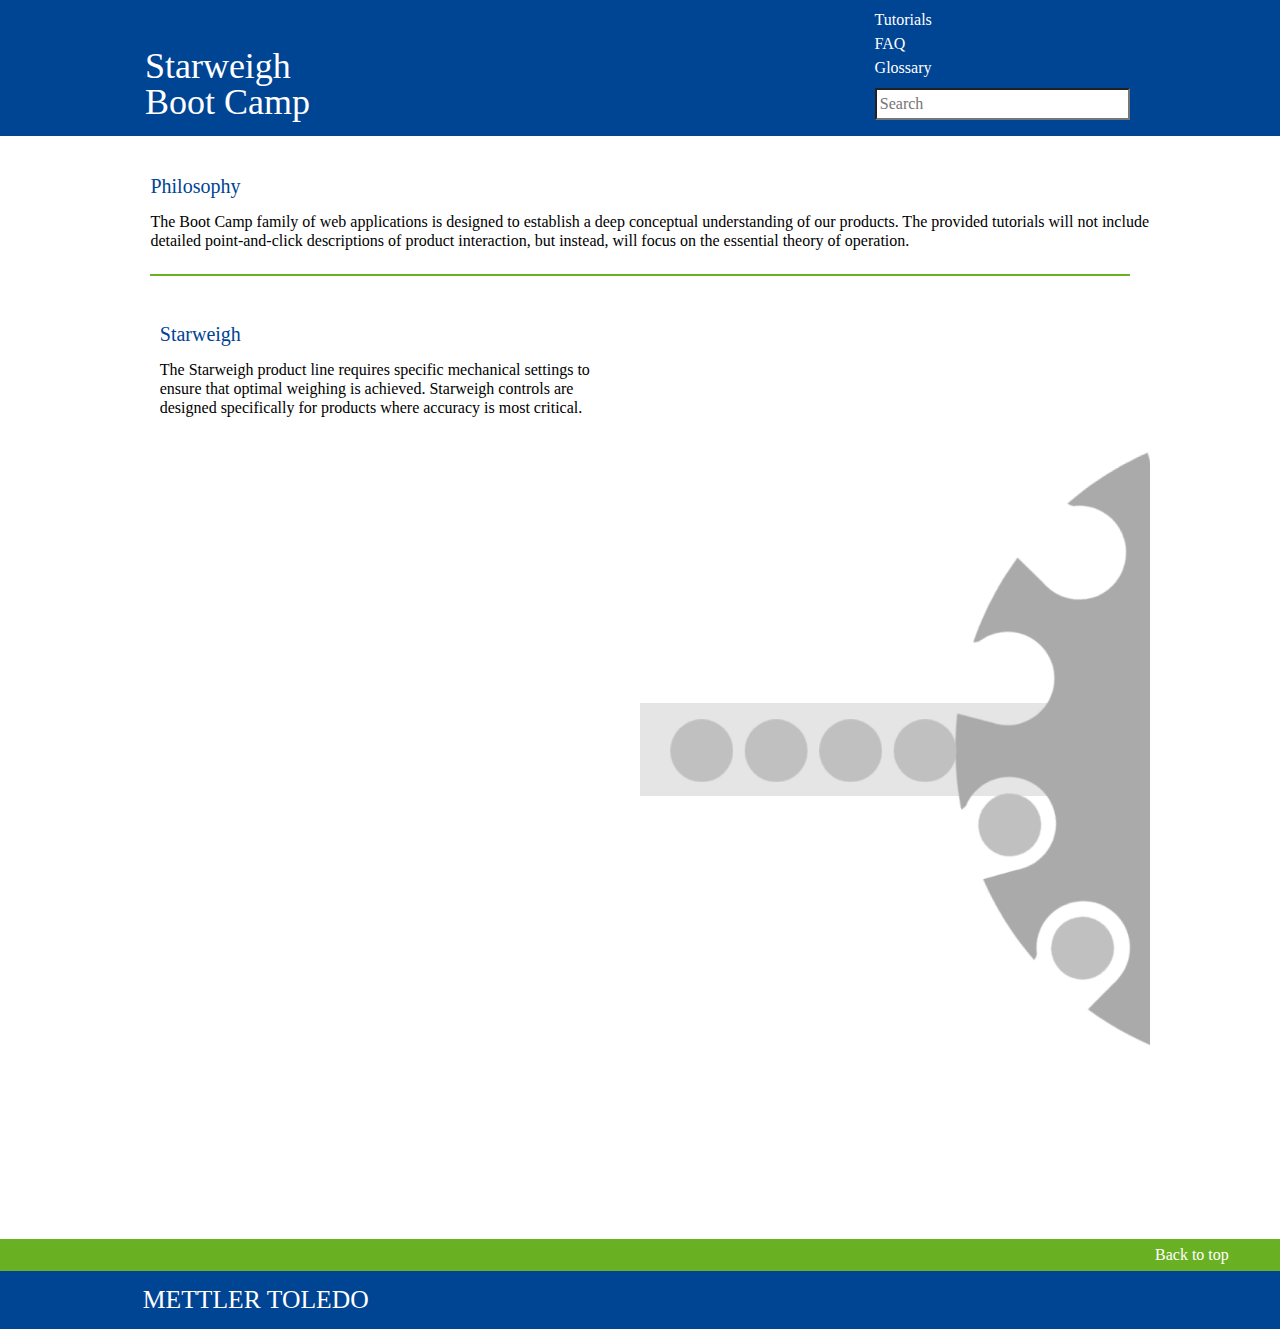
==== index.html @ 7b49ca38 "align footer" ====
﻿<!DOCTYPE html>

<html lang="en">
<head>
    <meta charset="utf-8" />
    <title>Starweigh Bootcamp</title>
    <meta name="author" content="Patrick Toohey">
    <meta name="designer" content="Patrick Toohey">

    <meta name="viewport" content="width=device-width, initial-scale=1.0">
    <link type="text/css" rel="stylesheet" href="http://fast.fonts.net/cssapi/a91cce0f-dd59-4c1d-9686-50cdb9d0210f.css" />
    <link type="text/css" rel="stylesheet" href="styles/reset.css" />
    <link type="text/css" rel="stylesheet" href="styles/bootcamp.css" />
    <script src="script/bootcamp.js"></script>
    <script type="text/javascript" charset="utf-8" src="script/edge.5.0.1.min.js"></script>
    <style>
        .edgeLoad-EDGE-1256124860 {
            visibility: hidden;
        }
    </style>
    <script>
        AdobeEdge.loadComposition('indexing', 'EDGE-1256124860', {
            scaleToFit: "width",
            centerStage: "none",
            minW: "0",
            maxW: "550px",
            width: "550px",
            height: "400px",
            bScaleToFitParent: true
        }, { dom: [] }, { dom: [] });
    </script>
</head>
<body>
    <div id="container">
        <header>
            <div id="menu">
                <div id="logo">
                    <h1 class="product-line"><a href="index.html">Starweigh</a></h1>
                    <h1><a href="index.html">Boot Camp</a></h1>
                    <img id="menu-icon" src="images/menu.png" alt="Menu" />
                </div>

                <nav>
                    <ul id="navigation">
                        <li><a href="tutorials.html">Tutorials</a></li>
                        <li><a href="faq.html">FAQ</a></li>
                        <li><a href="glossary.html">Glossary</a></li>
                    </ul>
                    <form method="get" id="searchform" action="faq.html">
                        <input type="text" placeholder="Search"
                               name="search" id="search" />
                        <input type="submit" id="searchsubmit" value="OK" />
                    </form>
                </nav>
            </div>
        </header>
        <main>
            <section>
                <h4>Philosophy</h4>
                <p>
                    The Boot Camp family of web applications is designed to
                    establish a deep conceptual understanding of our products.
                    The provided tutorials will not include detailed
                    point-and-click descriptions of product interaction, but
                    instead, will focus on the essential theory of operation.
                </p>
                <hr />
                <div class="animation-section">
                    <div class="animation-caption">
                        <h4>Starweigh</h4>
                        <p>
                            The Starweigh product line requires specific mechanical
                            settings to ensure that optimal weighing is achieved. Starweigh
                            controls are designed specifically for products where accuracy
                            is most critical.
                        </p>
                    </div>
                    <div class="animation-container">
                        <div id="Stage" class="EDGE-1256124860"></div>
                    </div>
                </div>
            </section>
            <div class="concept-break">
                <a href="#">Back to top</a>
            </div>
        </main>
        <footer>
            <div id="footer-content">
                <h1 id="mt-logo">METTLER TOLEDO</h1>
            </div>
        </footer>
    </div>
</body>
</html>
---- styles/bootcamp.css ----
﻿.left-edge {
  padding-left: 2%;
}
.full-scale {
  width: 96%;
  max-width: 1020px;
}
.tutorial-link {
  width: 31%;
  float: left;
  background-color: #cccccc;
  box-shadow: 2px 2px 5px rgba(0, 0, 0, 0.75);
  margin: 1em 1%;
}
.tutorial-links {
  margin-left: 1%;
  clear: both;
  overflow: hidden;
  margin-top: 1em;
}
body {
  font-size: 100%;
  font-family: 'ITCAvantGardeW01-CnBk';
}
h1 a {
  font-size: 2.25em;
  padding-left: 2%;
  color: white;
  font-family: 'ITCAvantGardeW01-CnBk';
}
h2 {
  font-size: 1.6em;
  padding-left: 2%;
  margin-top: 1.5em;
  margin-bottom: 0.6em;
}
h3 {
  padding-left: 2%;
  font-family: 'ITCAvantGardeW01-CnBd';
  color: #004494;
}
h4 {
  padding-left: 2%;
  font-family: 'ITCAvantGardeW01-CnBd';
  color: #004494;
  margin-top: 2em;
  margin-bottom: 0.8em;
  font-size: 1.25em;
}
img {
  background: white;
  max-height: 224px;
}
#searchform {
  overflow: hidden;
}
#search {
  background: white;
  height: 2em;
  margin-top: 0.5em;
  font-family: 'ITCAvantGardeW01-CnBk';
  font-size: 1em;
  padding-left: 0.2em;
}
input {
  box-sizing: border-box;
  width: 100%;
}
input[type=submit] {
  width: 0;
}
#searchsubmit {
  display: none;
}
p {
  line-height: 120%;
  padding-left: 2%;
}
a {
  padding-left: 2%;
  font-family: 'ITCAvantGardeW01-CnBd';
  color: #004494;
  text-decoration: none;
}
a.tutorial-link {
  padding-left: 0;
}
nav a {
  padding-left: 0;
  color: white;
  font-family: 'ITCAvantGardeW01-CnBk';
}
.local {
  font-family: 'ITCAvantGardeW01-CnBd';
}
.tutorial-link p {
  padding-left: 0;
  text-align: center;
  padding-bottom: 0.5em;
  padding-top: 0.5em;
  display: block;
}
#mt-logo {
  font-family: 'ITCAvantGardeW01-CnBd';
  font-size: 1.6em;
}
header {
  background-color: #004494;
  width: 100%;
  color: white;
  font-family: 'ITCAvantGardeW01-CnBk';
  overflow: hidden;
  clear: both;
}
section {
  clear: both;
  overflow: hidden;
  width: 96%;
  max-width: 1020px;
  margin-left: auto;
  margin-right: auto;
}
nav a:hover {
  border-bottom-style: solid;
  border-bottom-width: 1px;
  padding-bottom: 0;
  display: inline;
}
h1 a:hover {
  border-bottom-style: none;
}
li {
  padding-left: 2%;
  text-indent: -2%;
  padding-bottom: 0.8em;
}
nav li {
  line-height: 150%;
  padding-left: 0;
  text-indent: 0;
  padding-bottom: 0;
}
hr {
  border-color: #6ab023;
  background-color: #6ab023;
  border: none;
  height: 0.1em;
  width: 96%;
  max-width: 1020px;
  margin-left: 2%;
  margin-right: 2%;
  margin-top: 1.5em;
}
footer {
  background-color: #004494;
  color: white;
  width: 100%;
}
#footer-content {
  max-width: 1020px;
  width: 96%;
  margin-left: auto;
  margin-right: auto;
  padding-top: 1em;
  padding-bottom: 1em;
  padding-left: 2%;
}
div header {
  background-color: #004494;
}
h1.product-line a {
  font-family: 'ITCAvantGardeW01-CnBd';
}
#menu {
  padding-bottom: 1em;
  width: 96%;
  max-width: 1020px;
  margin-left: auto;
  margin-right: auto;
  background-color: #004494;
}
#logo {
  width: 73%;
  float: left;
  background-color: #004494;
  padding-top: 3em;
  padding-bottom: 1em;
}
nav {
  width: 25%;
  float: left;
  background-color: #004494;
  padding-top: 0.5em;
}
.content-link {
  font-family: 'ITCAvantGardeW01-CnBd';
  color: #004494;
  padding-left: 2%;
}
.concept-break {
  background-color: #6ab023;
  width: 100%;
  clear: both;
  overflow: hidden;
  height: 2em;
  font-family: 'ITCAvantGardeW01-CnBk';
  margin-top: 1.5em;
}
.concept-break a {
  font-family: 'ITCAvantGardeW01-CnBk';
  color: white;
  position: absolute;
  right: 2%;
  max-width: 1020px;
  width: 96%;
  text-align: right;
  padding-right: 2%;
  padding-top: 0.5em;
  padding-bottom: 0.5em;
}
#menu-icon {
  position: absolute;
  display: none;
  right: 1em;
  top: 4em;
  cursor: pointer;
  background: none;
}
/* Adjust mobile type settings based on common standard */
@media screen and (max-width: 330px) {
  #logo {
    width: 96%;
  }
  nav {
    width: 96%;
    padding-left: 2%;
  }
  .tutorial-link {
    width: 96%;
  }
  #search {
    width: 100%;
    margin-bottom: 1em;
  }
  #menu-icon {
    display: block !important;
  }
  #navigation {
    height: 0;
    display: none;
  }
}
@media screen and (min-width: 800px) {
  .animation-section {
    clear: both;
    overflow: hidden;
    box-sizing: border-box;
  }
  .animation-caption {
    float: left;
    width: 46%;
    padding-left: 2%;
    margin-right: 2%;
  }
  .animation-container {
    float: left;
    padding-right: 2%;
    width: 46%;
  }
}
/*# sourceMappingURL=bootcamp.css.map */
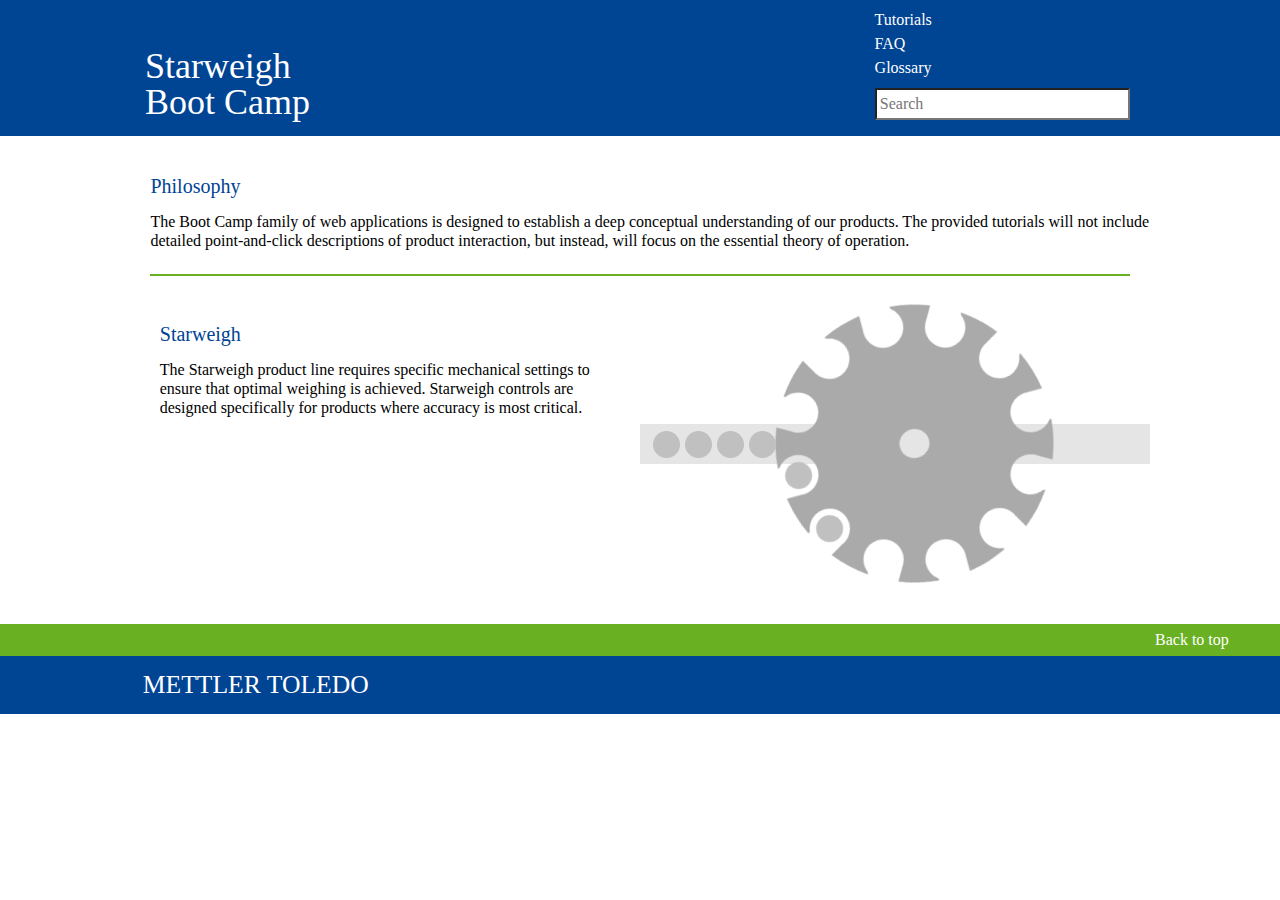
==== commit cb37d016: "revise animation layout" ====
--- a/index.html
+++ b/index.html
@@ -25,7 +25,7 @@
             minW: "0",
             maxW: "550px",
             width: "550px",
-            height: "400px",
+            height: "300px",
             bScaleToFitParent: true
         }, { dom: [] }, { dom: [] });
     </script>
--- a/styles/bootcamp.css
+++ b/styles/bootcamp.css
@@ -226,6 +226,9 @@
   cursor: pointer;
   background: none;
 }
+.animation-container {
+  margin-top: 1em;
+}
 /* Adjust mobile type settings based on common standard */
 @media screen and (max-width: 330px) {
   #logo {
@@ -250,7 +253,7 @@
     display: none;
   }
 }
-@media screen and (min-width: 800px) {
+@media screen and (min-width: 900px) {
   .animation-section {
     clear: both;
     overflow: hidden;
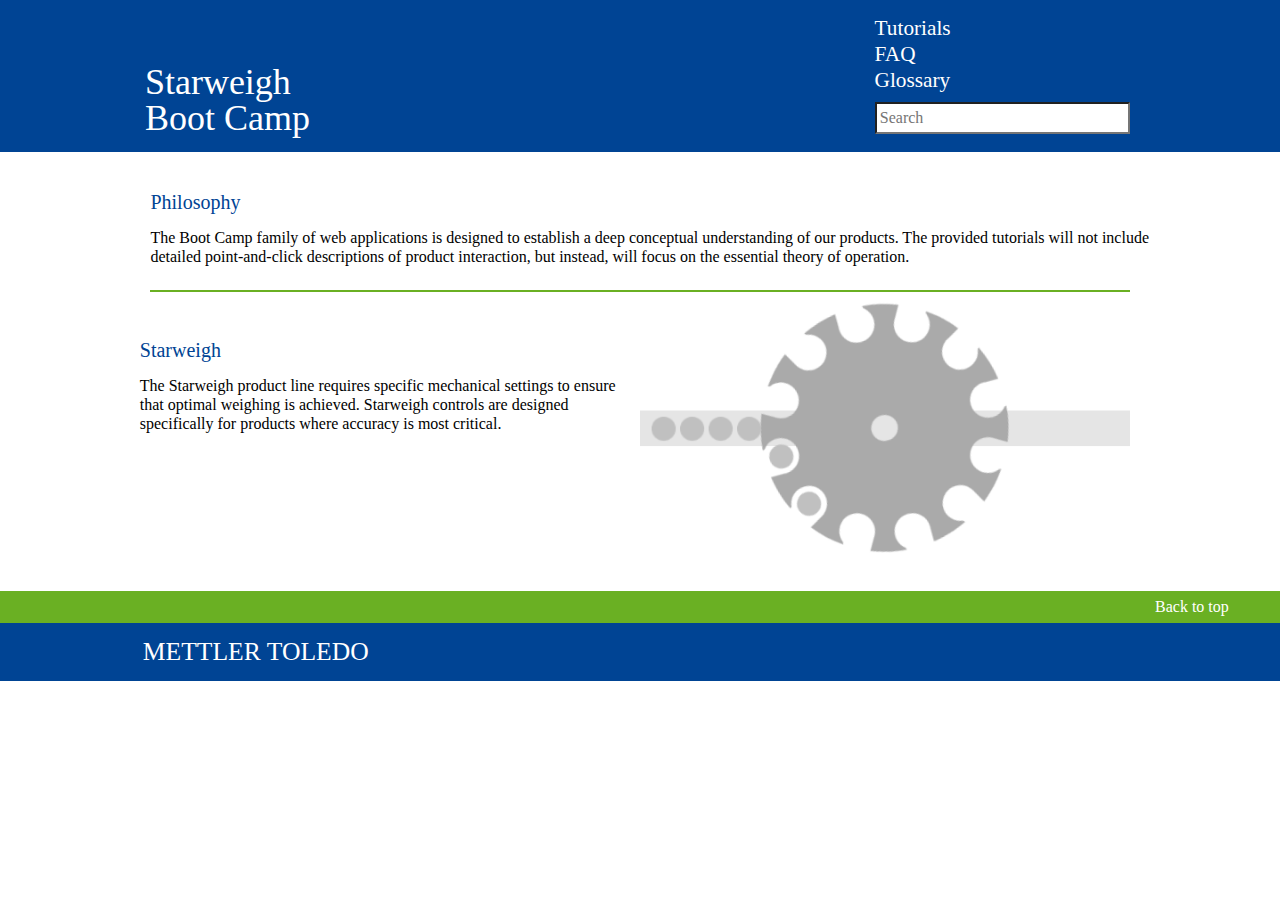
==== commit dc409181: "revision to animation" ====
--- a/index.html
+++ b/index.html
@@ -19,19 +19,19 @@
         }
     </style>
     <script>
-        AdobeEdge.loadComposition('indexing', 'EDGE-1256124860', {
-            scaleToFit: "width",
-            centerStage: "none",
-            minW: "0",
-            maxW: "550px",
-            width: "550px",
-            height: "300px",
-            bScaleToFitParent: true
-        }, { dom: [] }, { dom: [] });
+    AdobeEdge.loadComposition('indexing', 'EDGE-1256124860', {
+        scaleToFit: "width",
+        centerStage: "none",
+        minW: "0",
+        maxW: "none",
+        width: "550px",
+        height: "300px",
+        bScaleToParent: true
+    }, { "style": { "${symbolSelector}": { "isStage": "true", "rect": ["undefined", "undefined", "478px", "300px"] } }, "dom": {} }, { "style": { "${symbolSelector}": { "isStage": "true", "rect": ["undefined", "undefined", "478px", "300px"], "fill": ["rgba(255,255,255,1)"] } }, "dom": {} });
     </script>
 </head>
 <body>
-    <div id="container">
+    <div id="cc">
         <header>
             <div id="menu">
                 <div id="logo">
@@ -65,21 +65,19 @@
                     instead, will focus on the essential theory of operation.
                 </p>
                 <hr />
-                <div class="animation-section">
-                    <div class="animation-caption">
-                        <h4>Starweigh</h4>
-                        <p>
-                            The Starweigh product line requires specific mechanical
-                            settings to ensure that optimal weighing is achieved. Starweigh
-                            controls are designed specifically for products where accuracy
-                            is most critical.
-                        </p>
+                <div style="float: left; overflow:hidden; width:48%; margin-right: 2%">
+                    <h4>Starweigh</h4>
+                    <p>
+                        The Starweigh product line requires specific mechanical
+                        settings to ensure that optimal weighing is achieved. Starweigh
+                        controls are designed specifically for products where accuracy
+                        is most critical.
+                    </p>
+                </div>
+                <div id="container" style="float: left; overflow:visible; width:48%; padding-right: 2%">
+                <div id="Stage" class="EDGE-1256124860"></div>
                     </div>
-                    <div class="animation-container">
-                        <div id="Stage" class="EDGE-1256124860"></div>
-                    </div>
-                </div>
-            </section>
+</section>
             <div class="concept-break">
                 <a href="#">Back to top</a>
             </div>
--- a/styles/bootcamp.css
+++ b/styles/bootcamp.css
@@ -47,7 +47,7 @@
   margin-bottom: 0.8em;
   font-size: 1.25em;
 }
-img {
+.tutorial-img {
   background: white;
   max-height: 224px;
 }
@@ -82,6 +82,9 @@
   color: #004494;
   text-decoration: none;
 }
+p a {
+  padding-left: 0;
+}
 a.tutorial-link {
   padding-left: 0;
 }
@@ -89,6 +92,7 @@
   padding-left: 0;
   color: white;
   font-family: 'ITCAvantGardeW01-CnBk';
+  font-size: 1.33em;
 }
 .local {
   font-family: 'ITCAvantGardeW01-CnBd';
@@ -183,14 +187,14 @@
   width: 73%;
   float: left;
   background-color: #004494;
-  padding-top: 3em;
+  padding-top: 4em;
   padding-bottom: 1em;
 }
 nav {
   width: 25%;
   float: left;
   background-color: #004494;
-  padding-top: 0.5em;
+  padding-top: 1em;
 }
 .content-link {
   font-family: 'ITCAvantGardeW01-CnBd';
@@ -229,14 +233,22 @@
 .animation-container {
   margin-top: 1em;
 }
+#Stage {
+  box-sizing: border-box;
+  overflow: hidden;
+  clear: both;
+  width: 33%;
+}
 /* Adjust mobile type settings based on common standard */
 @media screen and (max-width: 330px) {
   #logo {
     width: 96%;
+    padding-top: 1em;
   }
   nav {
     width: 96%;
     padding-left: 2%;
+    padding-top: 0;
   }
   .tutorial-link {
     width: 96%;
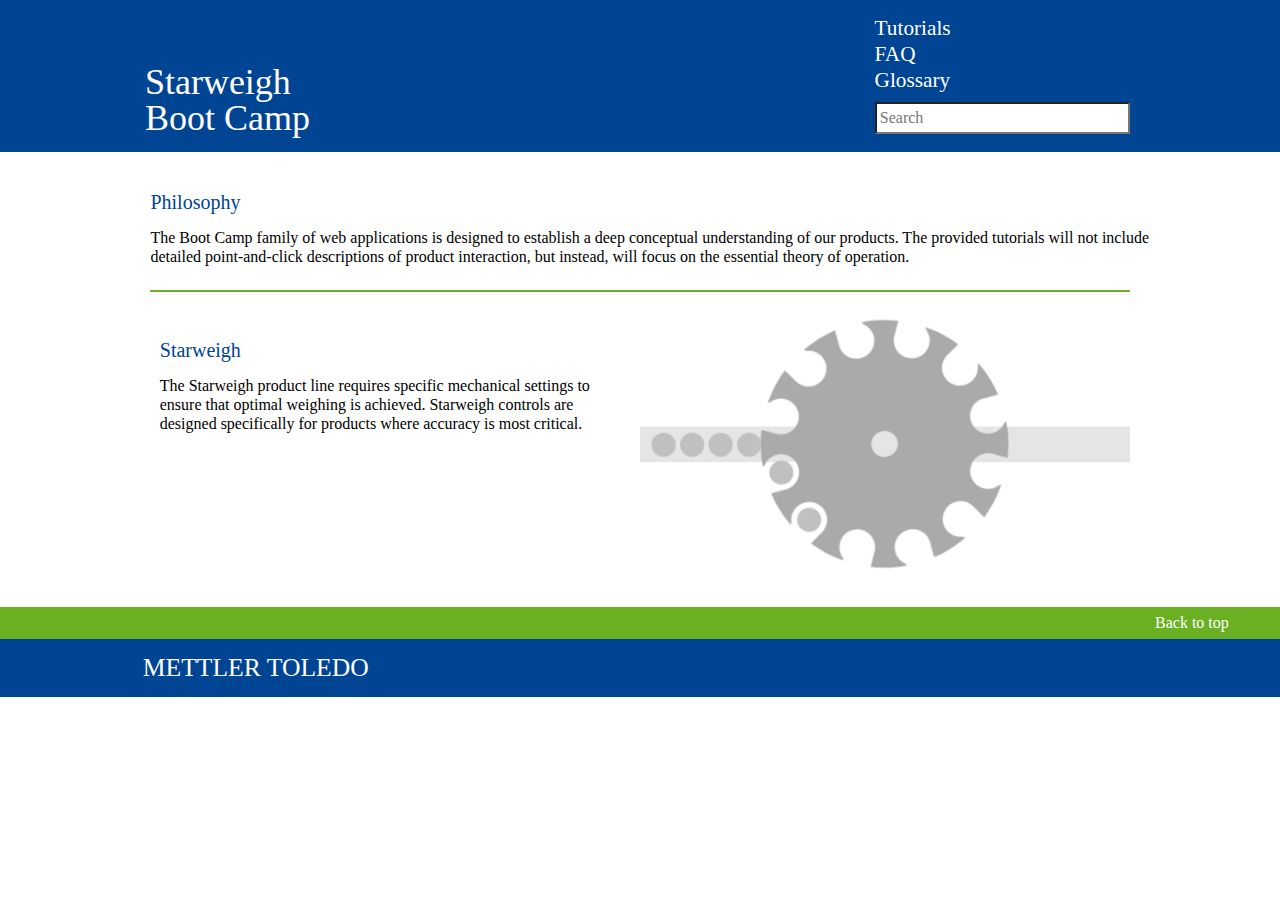
==== commit 9baca414: "move animation style to css file" ====
--- a/index.html
+++ b/index.html
@@ -19,19 +19,19 @@
         }
     </style>
     <script>
-    AdobeEdge.loadComposition('indexing', 'EDGE-1256124860', {
-        scaleToFit: "width",
-        centerStage: "none",
-        minW: "0",
-        maxW: "none",
-        width: "550px",
-        height: "300px",
-        bScaleToParent: true
-    }, { "style": { "${symbolSelector}": { "isStage": "true", "rect": ["undefined", "undefined", "478px", "300px"] } }, "dom": {} }, { "style": { "${symbolSelector}": { "isStage": "true", "rect": ["undefined", "undefined", "478px", "300px"], "fill": ["rgba(255,255,255,1)"] } }, "dom": {} });
+        AdobeEdge.loadComposition('indexing', 'EDGE-1256124860', {
+            scaleToFit: "width",
+            centerStage: "none",
+            minW: "0",
+            maxW: "none",
+            width: "550px",
+            height: "300px",
+            bScaleToParent: true
+        }, { "style": { "${symbolSelector}": { "isStage": "true", "rect": ["undefined", "undefined", "478px", "300px"] } }, "dom": {} }, { "style": { "${symbolSelector}": { "isStage": "true", "rect": ["undefined", "undefined", "478px", "300px"], "fill": ["rgba(255,255,255,1)"] } }, "dom": {} });
     </script>
 </head>
 <body>
-    <div id="cc">
+    <div id="container">
         <header>
             <div id="menu">
                 <div id="logo">
@@ -65,7 +65,7 @@
                     instead, will focus on the essential theory of operation.
                 </p>
                 <hr />
-                <div style="float: left; overflow:hidden; width:48%; margin-right: 2%">
+                <div class="animation-caption">
                     <h4>Starweigh</h4>
                     <p>
                         The Starweigh product line requires specific mechanical
@@ -74,10 +74,10 @@
                         is most critical.
                     </p>
                 </div>
-                <div id="container" style="float: left; overflow:visible; width:48%; padding-right: 2%">
-                <div id="Stage" class="EDGE-1256124860"></div>
-                    </div>
-</section>
+                <div class="animation-container">
+                    <div id="Stage" class="EDGE-1256124860"></div>
+                </div>
+            </section>
             <div class="concept-break">
                 <a href="#">Back to top</a>
             </div>
--- a/styles/bootcamp.css
+++ b/styles/bootcamp.css
@@ -264,6 +264,20 @@
     height: 0;
     display: none;
   }
+  .animation-caption {
+    float: left;
+    width: 100%;
+    overflow: hidden;
+    padding-left: 2%;
+    margin-right: 2%;
+  }
+  .animation-container {
+    float: left;
+    padding-right: 2%;
+    padding-left: 2%;
+    overflow: visible;
+    width: 100%;
+  }
 }
 @media screen and (min-width: 900px) {
   .animation-section {
@@ -274,13 +288,15 @@
   .animation-caption {
     float: left;
     width: 46%;
+    overflow: hidden;
     padding-left: 2%;
     margin-right: 2%;
   }
   .animation-container {
     float: left;
     padding-right: 2%;
-    width: 46%;
+    overflow: visible;
+    width: 48%;
   }
 }
 /*# sourceMappingURL=bootcamp.css.map */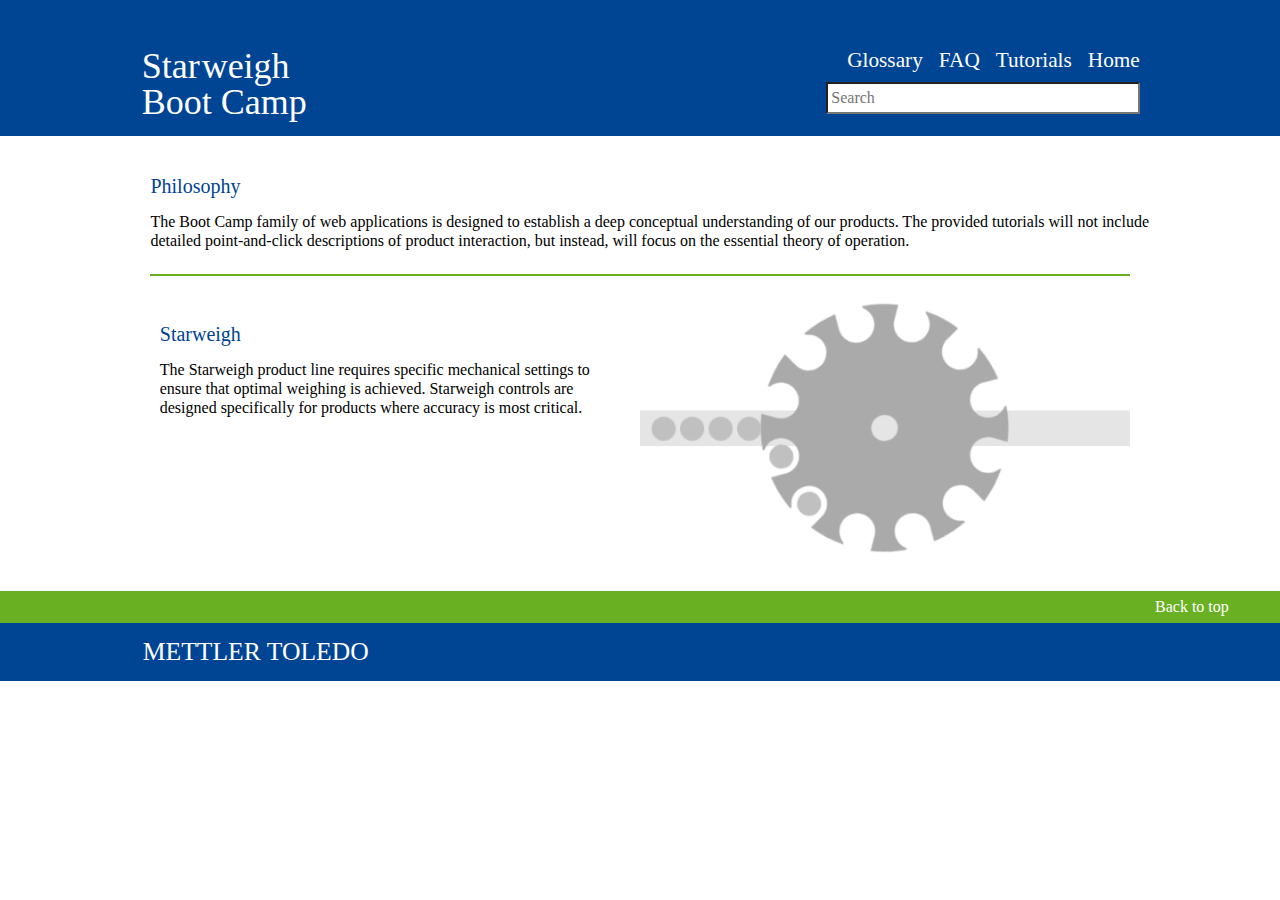
==== commit ac307e1f: "add home to menu, introduce feedback controls, split tutorials css" ====
--- a/index.html
+++ b/index.html
@@ -35,13 +35,14 @@
         <header>
             <div id="menu">
                 <div id="logo">
-                    <h1 class="product-line"><a href="index.html">Starweigh</a></h1>
+                    <h1 class="product-line"><a href="index.html">Sta<span class="starweigh-char-space">r</span>weigh</a></h1>
                     <h1><a href="index.html">Boot Camp</a></h1>
                     <img id="menu-icon" src="images/menu.png" alt="Menu" />
                 </div>
 
                 <nav>
                     <ul id="navigation">
+                        <li><a class="local" href="index.html">Home</a></li>
                         <li><a href="tutorials.html">Tutorials</a></li>
                         <li><a href="faq.html">FAQ</a></li>
                         <li><a href="glossary.html">Glossary</a></li>
--- a/styles/bootcamp.css
+++ b/styles/bootcamp.css
@@ -47,12 +47,42 @@
   margin-bottom: 0.8em;
   font-size: 1.25em;
 }
-.tutorial-img {
-  background: white;
-  max-height: 224px;
+header {
+  background-color: #004494;
+  width: 100%;
+  color: white;
+  font-family: 'ITCAvantGardeW01-CnBk';
+  overflow: hidden;
+  clear: both;
+}
+section {
+  clear: both;
+  overflow: hidden;
+  width: 96%;
+  max-width: 1020px;
+  margin-left: auto;
+  margin-right: auto;
+}
+footer {
+  background-color: #004494;
+  color: white;
+  width: 100%;
+}
+#footer-content {
+  max-width: 1020px;
+  width: 96%;
+  margin-left: auto;
+  margin-right: auto;
+  padding-top: 1em;
+  padding-bottom: 1em;
+  padding-left: 2%;
+}
+.local {
+  font-family: 'ITCAvantGardeW01-CnBd';
 }
 #searchform {
   overflow: hidden;
+  min-width: 110px;
 }
 #search {
   background: white;
@@ -75,6 +105,7 @@
 p {
   line-height: 120%;
   padding-left: 2%;
+  margin-bottom: 1em;
 }
 a {
   padding-left: 2%;
@@ -85,44 +116,18 @@
 p a {
   padding-left: 0;
 }
-a.tutorial-link {
-  padding-left: 0;
-}
 nav a {
   padding-left: 0;
   color: white;
   font-family: 'ITCAvantGardeW01-CnBk';
   font-size: 1.33em;
 }
-.local {
-  font-family: 'ITCAvantGardeW01-CnBd';
-}
-.tutorial-link p {
-  padding-left: 0;
-  text-align: center;
-  padding-bottom: 0.5em;
-  padding-top: 0.5em;
-  display: block;
+.starweigh-char-space {
+  letter-spacing: 0.05em;
 }
 #mt-logo {
   font-family: 'ITCAvantGardeW01-CnBd';
   font-size: 1.6em;
-}
-header {
-  background-color: #004494;
-  width: 100%;
-  color: white;
-  font-family: 'ITCAvantGardeW01-CnBk';
-  overflow: hidden;
-  clear: both;
-}
-section {
-  clear: both;
-  overflow: hidden;
-  width: 96%;
-  max-width: 1020px;
-  margin-left: auto;
-  margin-right: auto;
 }
 nav a:hover {
   border-bottom-style: solid;
@@ -155,20 +160,6 @@
   margin-right: 2%;
   margin-top: 1.5em;
 }
-footer {
-  background-color: #004494;
-  color: white;
-  width: 100%;
-}
-#footer-content {
-  max-width: 1020px;
-  width: 96%;
-  margin-left: auto;
-  margin-right: auto;
-  padding-top: 1em;
-  padding-bottom: 1em;
-  padding-left: 2%;
-}
 div header {
   background-color: #004494;
 }
@@ -187,7 +178,7 @@
   width: 73%;
   float: left;
   background-color: #004494;
-  padding-top: 4em;
+  padding-top: 6em;
   padding-bottom: 1em;
 }
 nav {
@@ -214,18 +205,15 @@
   font-family: 'ITCAvantGardeW01-CnBk';
   color: white;
   position: absolute;
-  right: 2%;
-  max-width: 1020px;
-  width: 96%;
+  right: 4%;
   text-align: right;
-  padding-right: 2%;
   padding-top: 0.5em;
   padding-bottom: 0.5em;
 }
 #menu-icon {
   position: absolute;
   display: none;
-  right: 1em;
+  right: 4%;
   top: 4em;
   cursor: pointer;
   background: none;
@@ -239,19 +227,36 @@
   clear: both;
   width: 33%;
 }
+.feedback {
+  font-size: 0.8em;
+  margin-top: 2em;
+  margin-bottom: 0.5em;
+}
+.feedback-checkbox {
+  position: relative;
+  top: 0.3em;
+  cursor: pointer;
+}
+.feedback-label {
+  display: inline-block;
+  cursor: pointer;
+}
 /* Adjust mobile type settings based on common standard */
-@media screen and (max-width: 330px) {
+@media screen and (max-width: 500px) {
   #logo {
     width: 96%;
     padding-top: 1em;
+  }
+  #menu-icon {
+    top: 3em;
   }
   nav {
     width: 96%;
     padding-left: 2%;
     padding-top: 0;
   }
-  .tutorial-link {
-    width: 96%;
+  #searchform {
+    clear: both;
   }
   #search {
     width: 100%;
@@ -298,5 +303,28 @@
     overflow: visible;
     width: 48%;
   }
+  nav ul {
+    vertical-align: baseline;
+    display: block;
+    clear: both;
+  }
+  nav li {
+    float: right;
+    padding-left: 1em !important;
+  }
+  #searchform {
+    clear: both;
+    max-width: 75%;
+    margin-top: 0.3em;
+    padding-left: 25%;
+  }
+  #logo {
+    padding-top: 3em;
+    width: 58%;
+  }
+  nav {
+    padding-top: 3em;
+    width: 41%;
+  }
 }
 /*# sourceMappingURL=bootcamp.css.map */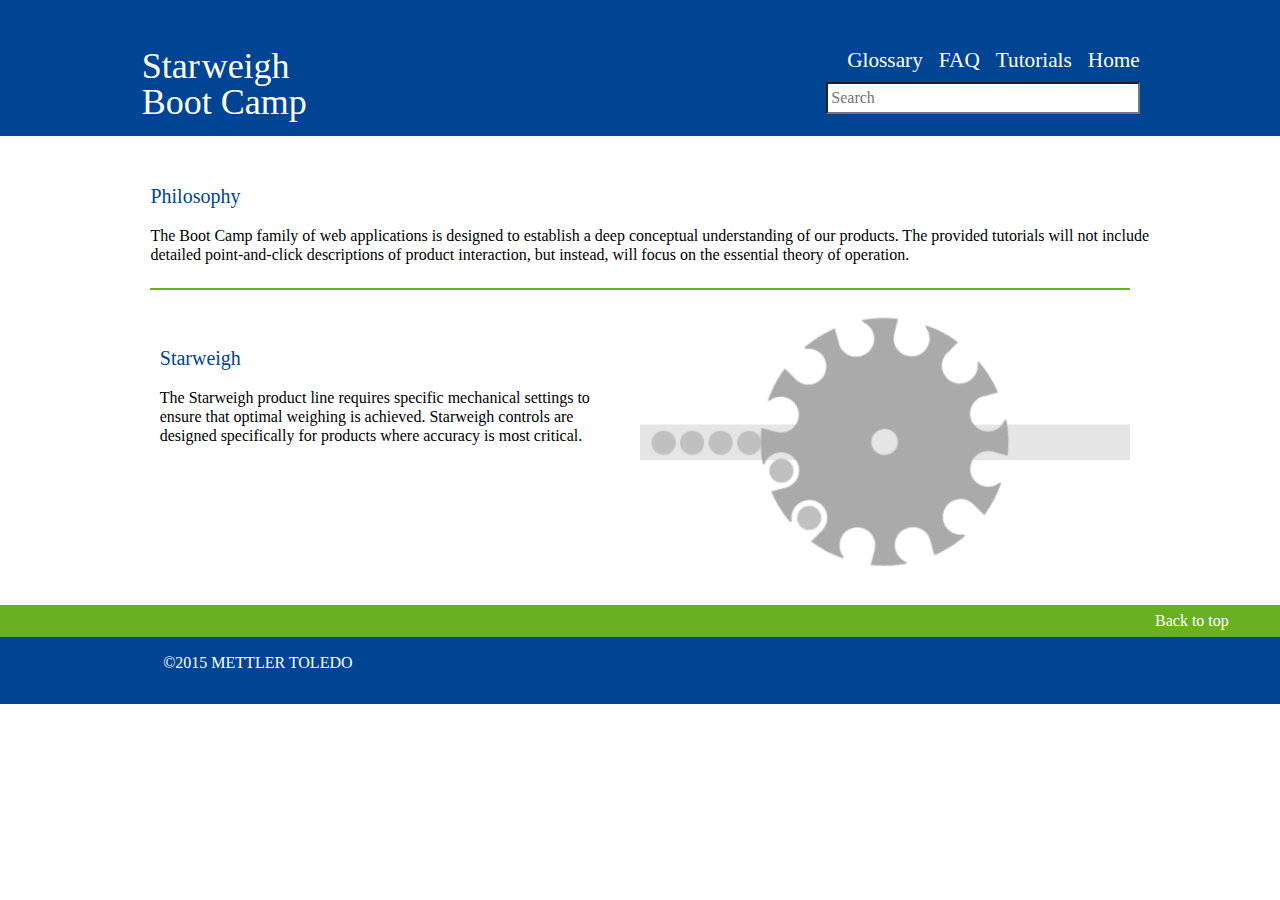
==== commit b9fc5a24: "updated copyright, new content to basics tutorial" ====
--- a/index.html
+++ b/index.html
@@ -85,7 +85,7 @@
         </main>
         <footer>
             <div id="footer-content">
-                <h1 id="mt-logo">METTLER TOLEDO</h1>
+                <p id="copyright">&copy;2015 METTLER TOLEDO</p>
             </div>
         </footer>
     </div>
--- a/styles/bootcamp.css
+++ b/styles/bootcamp.css
@@ -4,19 +4,6 @@
 .full-scale {
   width: 96%;
   max-width: 1020px;
-}
-.tutorial-link {
-  width: 31%;
-  float: left;
-  background-color: #cccccc;
-  box-shadow: 2px 2px 5px rgba(0, 0, 0, 0.75);
-  margin: 1em 1%;
-}
-.tutorial-links {
-  margin-left: 1%;
-  clear: both;
-  overflow: hidden;
-  margin-top: 1em;
 }
 body {
   font-size: 100%;
@@ -44,8 +31,9 @@
   font-family: 'ITCAvantGardeW01-CnBd';
   color: #004494;
   margin-top: 2em;
-  margin-bottom: 0.8em;
+  margin-bottom: 1em;
   font-size: 1.25em;
+  padding-top: 0.5em;
 }
 header {
   background-color: #004494;
@@ -128,6 +116,10 @@
 #mt-logo {
   font-family: 'ITCAvantGardeW01-CnBd';
   font-size: 1.6em;
+}
+#copyright {
+  font-family: 'ITCAvantGardeW01-CnBk';
+  font-size: 1em;
 }
 nav a:hover {
   border-bottom-style: solid;
@@ -229,8 +221,9 @@
 }
 .feedback {
   font-size: 0.8em;
-  margin-top: 2em;
+  margin-top: 1em;
   margin-bottom: 0.5em;
+  clear: left;
 }
 .feedback-checkbox {
   position: relative;
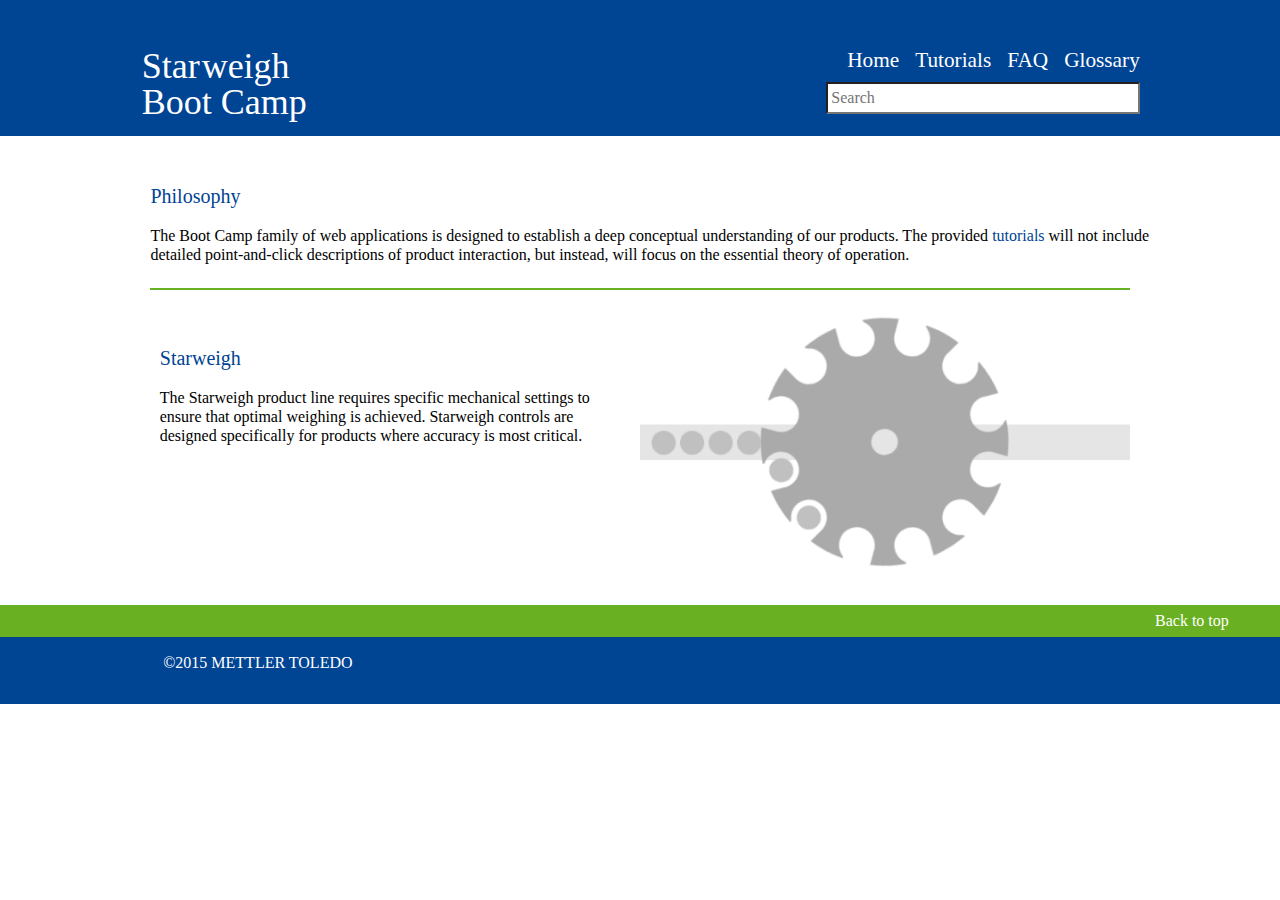
==== commit 339fda8c: "style full-screen menu inversion, new feedback control for basics tutorial" ====
--- a/index.html
+++ b/index.html
@@ -42,10 +42,13 @@
 
                 <nav>
                     <ul id="navigation">
-                        <li><a class="local" href="index.html">Home</a></li>
-                        <li><a href="tutorials.html">Tutorials</a></li>
-                        <li><a href="faq.html">FAQ</a></li>
-                        <li><a href="glossary.html">Glossary</a></li>
+                        <li><a id="link-home" class="local" href="index.html">Home</a></li>
+                        <li><a id="link-tutorials" href="tutorials.html">Tutorials</a></li>
+                        <li><a id="link-faq" href="faq.html">FAQ</a></li>
+                        <li><a id="link-glossary" href="glossary.html">Glossary</a></li>
+                        <li><a id="link-faq-right" href="faq.html">FAQ</a></li>
+                        <li><a id="link-tutorials-right" href="tutorials.html">Tutorials</a></li>
+                        <li><a class="local" id="link-home-right" href="index.html">Home</a></li>
                     </ul>
                     <form method="get" id="searchform" action="faq.html">
                         <input type="text" placeholder="Search"
@@ -61,7 +64,7 @@
                 <p>
                     The Boot Camp family of web applications is designed to
                     establish a deep conceptual understanding of our products.
-                    The provided tutorials will not include detailed
+                    The provided <a href="tutorials.html">tutorials</a> will not include detailed
                     point-and-click descriptions of product interaction, but
                     instead, will focus on the essential theory of operation.
                 </p>
--- a/styles/bootcamp.css
+++ b/styles/bootcamp.css
@@ -233,6 +233,18 @@
 .feedback-label {
   display: inline-block;
   cursor: pointer;
+}
+#link-faq-right {
+  height: 0;
+  display: none;
+}
+#link-tutorials-right {
+  height: 0;
+  display: none;
+}
+#link-home-right {
+  height: 0;
+  display: none;
 }
 /* Adjust mobile type settings based on common standard */
 @media screen and (max-width: 500px) {
@@ -319,5 +331,29 @@
     padding-top: 3em;
     width: 41%;
   }
+  #link-faq {
+    height: 0;
+    display: none;
+  }
+  #link-tutorials {
+    height: 0;
+    display: none;
+  }
+  #link-home {
+    height: 0;
+    display: none;
+  }
+  #link-faq-right {
+    height: 1em;
+    display: block;
+  }
+  #link-tutorials-right {
+    height: 1em;
+    display: block;
+  }
+  #link-home-right {
+    height: 1em;
+    display: block;
+  }
 }
 /*# sourceMappingURL=bootcamp.css.map */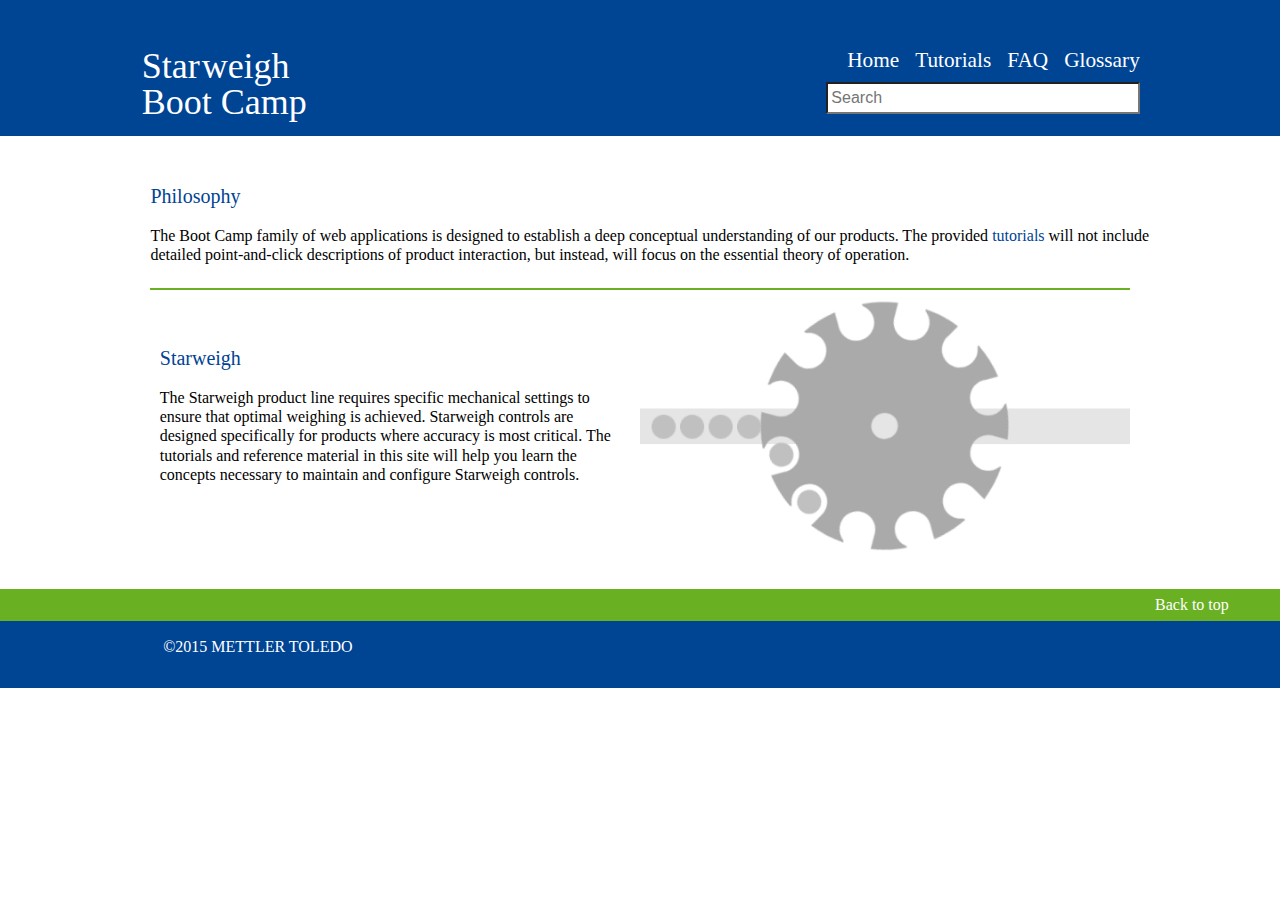
==== commit 78f95646: "alt types, content updates, ndash corrections" ====
--- a/index.html
+++ b/index.html
@@ -75,7 +75,9 @@
                         The Starweigh product line requires specific mechanical
                         settings to ensure that optimal weighing is achieved. Starweigh
                         controls are designed specifically for products where accuracy
-                        is most critical.
+                        is most critical. The tutorials and reference material in this 
+                        site will help you learn the concepts necessary to maintain and 
+                        configure Starweigh controls.
                     </p>
                 </div>
                 <div class="animation-container">
--- a/styles/bootcamp.css
+++ b/styles/bootcamp.css
@@ -7,13 +7,13 @@
 }
 body {
   font-size: 100%;
-  font-family: 'ITCAvantGardeW01-CnBk';
+  font-family: 'ITCAvantGardeW01-CnBk' Tahoma sans-serif;
 }
 h1 a {
   font-size: 2.25em;
   padding-left: 2%;
   color: white;
-  font-family: 'ITCAvantGardeW01-CnBk';
+  font-family: 'ITCAvantGardeW01-CnBk' Tahoma sans-serif;
 }
 h2 {
   font-size: 1.6em;
@@ -39,7 +39,7 @@
   background-color: #004494;
   width: 100%;
   color: white;
-  font-family: 'ITCAvantGardeW01-CnBk';
+  font-family: 'ITCAvantGardeW01-CnBk' Tahoma sans-serif;
   overflow: hidden;
   clear: both;
 }
@@ -66,7 +66,7 @@
   padding-left: 2%;
 }
 .local {
-  font-family: 'ITCAvantGardeW01-CnBd';
+  font-family: 'ITCAvantGardeW01-CnBd' Tahoma sans-serif;
 }
 #searchform {
   overflow: hidden;
@@ -76,7 +76,7 @@
   background: white;
   height: 2em;
   margin-top: 0.5em;
-  font-family: 'ITCAvantGardeW01-CnBk';
+  font-family: 'ITCAvantGardeW01-CnBk' Tahoma sans-serif;
   font-size: 1em;
   padding-left: 0.2em;
 }
@@ -97,7 +97,7 @@
 }
 a {
   padding-left: 2%;
-  font-family: 'ITCAvantGardeW01-CnBd';
+  font-family: 'ITCAvantGardeW01-CnBd' Tahoma sans-serif;
   color: #004494;
   text-decoration: none;
 }
@@ -107,18 +107,18 @@
 nav a {
   padding-left: 0;
   color: white;
-  font-family: 'ITCAvantGardeW01-CnBk';
+  font-family: 'ITCAvantGardeW01-CnBk' Tahoma sans-serif;
   font-size: 1.33em;
 }
 .starweigh-char-space {
   letter-spacing: 0.05em;
 }
 #mt-logo {
-  font-family: 'ITCAvantGardeW01-CnBd';
+  font-family: 'ITCAvantGardeW01-CnBd' Tahoma sans-serif;
   font-size: 1.6em;
 }
 #copyright {
-  font-family: 'ITCAvantGardeW01-CnBk';
+  font-family: 'ITCAvantGardeW01-CnBk' Tahoma sans-serif;
   font-size: 1em;
 }
 nav a:hover {
@@ -156,7 +156,7 @@
   background-color: #004494;
 }
 h1.product-line a {
-  font-family: 'ITCAvantGardeW01-CnBd';
+  font-family: 'ITCAvantGardeW01-CnBd' Tahoma sans-serif;
 }
 #menu {
   padding-bottom: 1em;
@@ -180,7 +180,7 @@
   padding-top: 1em;
 }
 .content-link {
-  font-family: 'ITCAvantGardeW01-CnBd';
+  font-family: 'ITCAvantGardeW01-CnBd' Tahoma sans-serif;
   color: #004494;
   padding-left: 2%;
 }
@@ -190,11 +190,11 @@
   clear: both;
   overflow: hidden;
   height: 2em;
-  font-family: 'ITCAvantGardeW01-CnBk';
+  font-family: 'ITCAvantGardeW01-CnBk' Tahoma sans-serif;
   margin-top: 1.5em;
 }
 .concept-break a {
-  font-family: 'ITCAvantGardeW01-CnBk';
+  font-family: 'ITCAvantGardeW01-CnBk' Tahoma sans-serif;
   color: white;
   position: absolute;
   right: 4%;
@@ -209,9 +209,6 @@
   top: 4em;
   cursor: pointer;
   background: none;
-}
-.animation-container {
-  margin-top: 1em;
 }
 #Stage {
   box-sizing: border-box;
